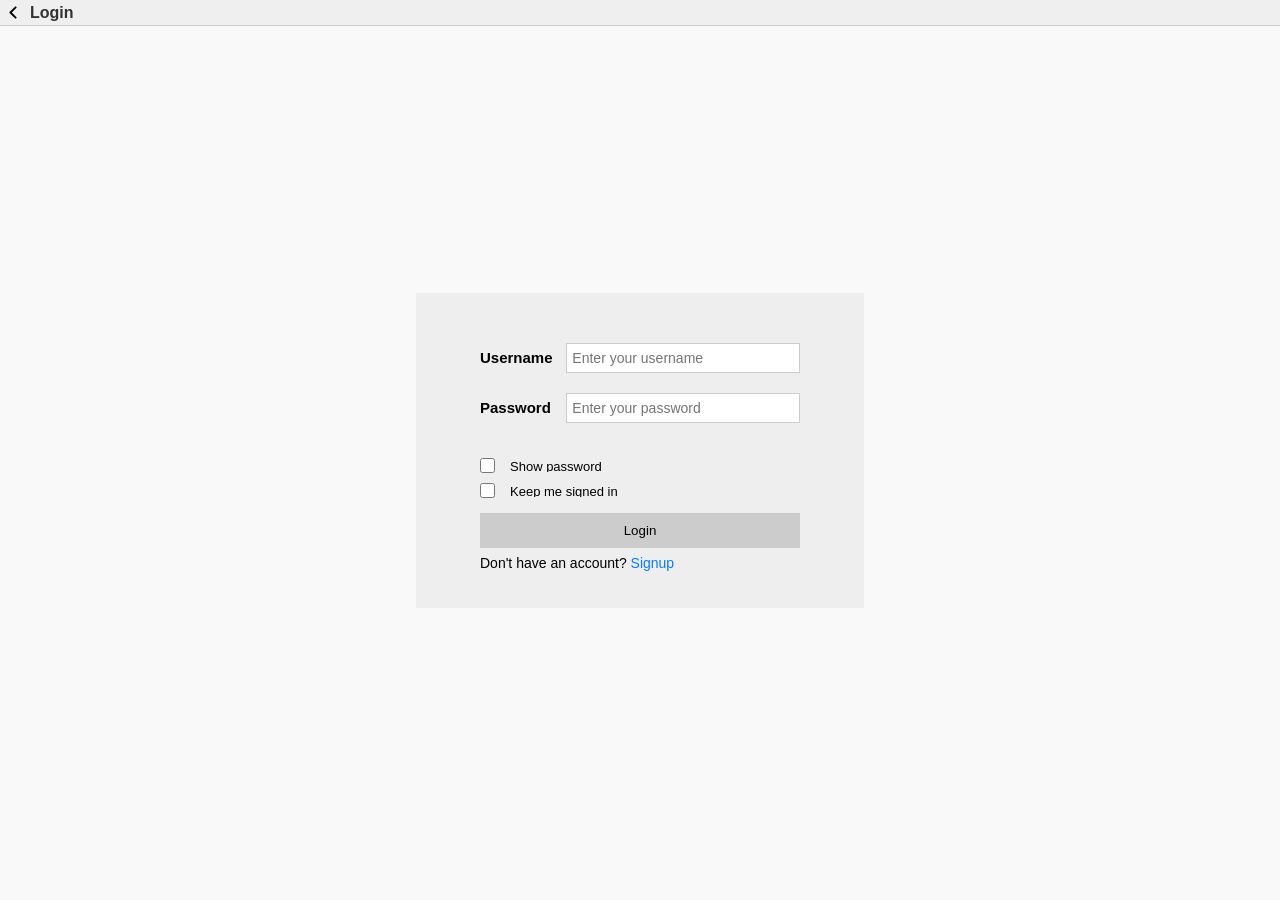
==== login.html @ 28575cba "Add files via upload" ====
<!DOCTYPE html>

<html lang = "en">

	<head>
		<meta name = "viewport" content = "width = device-width, initial-scale = 1.0">

        <link rel = "stylesheet" href = "./styles/master.css">
        <link rel = "stylesheet" href = "./styles/forms.css">
        <script src = "js/login.js" type = "module"></script>

		<title>PhIMo: Login</title>
	</head>

	<body>
        <div id = "titlebar">
            <button id = "titleBarReturnButton" onclick = "location.href = 'mainMenu.html'"><img src = "assets/arrowButtonIcon.svg"/></button>
            <label class = "miniTitleLabel">Login</label>
        </div>

        <div id = "mainScreen">
            <div class = "form-container">
                <form onsubmit = "return false;">
                    <div class = "input-group">
                        <label for = "username">Username</label>
                        <input type = "text" id = "username" name = "username" placeholder = "Enter your username">
                    </div>
              
                    <div style = "margin-bottom: 35px;" class = "input-group">
                        <label for = "password">Password</label>
                        <input type = "password" id = "password" name = "password" placeholder = "Enter your password">
                    </div>
              
                    <div class = "checkbox-group">
                        <input type = "checkbox" id = "show-password">
                        <label for = "show-password">Show password</label>
                    </div>
              
                    <div class = "checkbox-group">
                        <input type = "checkbox" id = "keep-signed-in">
                        <label for = "keep-signed-in">Keep me signed in</label>
                    </div>

                    <div id = "error-message" class = "error-message" aria-live = "polite" style = "margin-bottom: 5px;"></div>
              
                    <button>Login</button>
                </form>

                <div class = "form-footer">
                <p>Don't have an account? <a href = "signup.html">Signup</a></p>
                </div>
            </div>
        </div>

	</body>

</html>
---- styles/master.css ----
html {
    margin: 0;
    padding: 0;
    overflow: hidden;
    height: 100%;
}

body {
    display: flex;
    flex-direction: column;
    
    /*align-items: center;*/
    /*min-height: 200px;*/
    /*min-width: 200px;*/

    margin: 0;
    font-family: Arial;
    background-color: #f9f9f9;
    /*outline: 1px solid #ff0000;*/

    width: 100%;
    height: 100%;
}

div {
    display: flex;
    /*align-items: center;*/
}

label {
    font-family: sans-serif;
}

button {
    font-family: sans-serif;
    margin: 10px;
    border: none;
    background-color: #ccc;
}

button:hover {
    background-color: #efefef;
    outline: 1px solid #ccc; 
    color: #888;
}

button:active {
    background-color: #efefef;
    outline: 1px solid #333; 
    color: #000;
}



#titlebar {
    top: 0px;
    position: fixed;
    outline: 1px solid #ccc; 
    width: 100%; 
    height: 25px;
    background-color: #efefef;
    display: flex;
    flex-direction: row;
    align-items: center;
}

.titleLabel {
    /*outline: 1px solid #001eff;*/
    font-weight: 1000; 
    font-size: 100px; 
    color: #333;
}

.miniTitleLabel {
    position: absolute; 
    left: 30px;
    font-weight: 600; 
    color: #333;
    height: 25px;
    line-height: 25px;
    display: flex;
    text-align: center;
}

#titleBarReturnButton {
    margin: 0;
    background-color: #efefef;
    font-weight: 1000; 
    font-size: 16px; 
    width: 25px;
    height: 25px;
    display: flex;
    align-items: center;
    justify-content: center;
}

#mainScreen {
    /*outline: 1px solid #001eff;*/
    width: 100%; 
    height: 100%;
    align-items: center;
    justify-content: center;
    flex-direction: column;
}


.hidden {
    display: none;
}


.badge {
    position: absolute;
    top: 0px;
    right: 0px;
    padding: 4px 4px;
    border-radius: 50%;
    background: #f00;
    color: #fff;
    pointer-events: none;
}

.error-message {
    font-size: 14px;
    color: #f00;
}
---- styles/forms.css ----
.form-container {
    display: flex;
    flex-direction: column;
    min-width: 25%;
    max-width: 600px;
    padding: 30px 5% 30px 5%;
    background-color: #eee;
}

.form-container label {
    height: 30px;
    width: 120px;
    overflow: hidden;
    align-content: center;
    font-size: 15px;
    font-weight: bold;
}

.form-container .input-group {
    margin-top: 20px;
}

.form-container .permanant-input-group {
    margin-top: 20px;
}


.form-container input[type = "text"],
.form-container input[type = "password"] {
    align-self: center;
    width: 100%;
    height: 30px;
    padding: 5px;
    font-size: 14px;
    border: 1px solid #ccc;
    box-sizing: border-box;
}

.form-container .checkbox-group {
    display: flex;
    gap: 15px;
    margin-top: 10px;
    margin-bottom: 10px;
}

.form-container .checkbox-group input[type = "checkbox"] {
    width: 15px;
    height: 15px;
    margin: 0px;
}

.form-container .checkbox-group label {
    padding-top: 1px;
    width: 150px;
    height: 13px;
    font-size: 13px;
    font-weight: normal;
}


.form-container button {
    width: 100%;
    padding: 10px;
    margin: 0px;
    font-family: sans-serif;
    border: none;
    background-color: #ccc;
}

.form-container button:hover {
    background-color: #efefef;
    outline: 1px solid #ccc; 
    color: #888;
}

.form-container button:active {
    background-color: #efefef;
    outline: 1px solid #333; 
    color: #000;
}

.form-container .error-message {
    color: #f00;
    font-size: 14px;
    margin-bottom: 15px;
}

.form-footer {
    display: flex;
    align-items: center;
    height: 30px;
    font-size: 14px;
}

.form-footer a {
    height: 30px;
    text-decoration: none;
    color: #007bff;
}

.form-footer a:hover {
    text-decoration: underline;
}


.form-container .input-subgroup {
    display: flex;
    gap: 5px;
    height: 20px;
    align-items: center;
}

.input-subgroup .numInpLabel {
    text-align: left;
    width: 40px; 
    font-size: 12px; 
    height: 16px; 
    line-height: 20px;
}

.numInpBox {
    width: 120px; 
    height: 16px; 
    padding: 0;
}
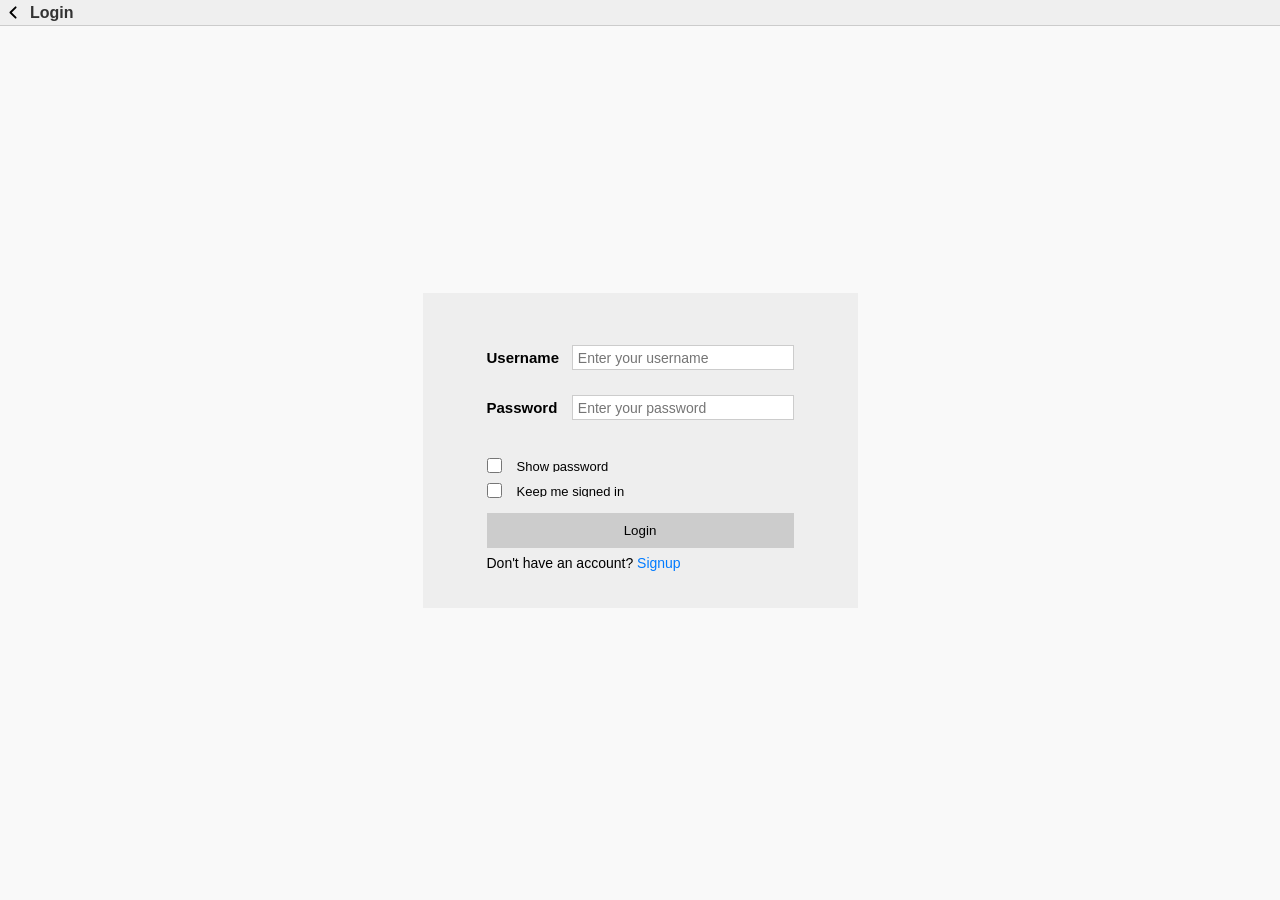
==== commit ef0d0988: "A couple of tooltips" ====
--- a/login.html
+++ b/login.html
@@ -1,7 +1,6 @@
 <!DOCTYPE html>
 
 <html lang = "en">
-
 	<head>
 		<meta name = "viewport" content = "width = device-width, initial-scale = 1.0">
 
@@ -14,7 +13,7 @@
 
 	<body>
         <div id = "titlebar">
-            <button id = "titleBarReturnButton" onclick = "location.href = 'mainMenu.html'"><img src = "assets/arrowButtonIcon.svg"/></button>
+            <button id = "titleBarReturnButton"><img src = "assets/arrowButtonIcon.svg"/></button>
             <label class = "miniTitleLabel">Login</label>
         </div>
 
@@ -22,36 +21,35 @@
             <div class = "form-container">
                 <form onsubmit = "return false;">
                     <div class = "input-group">
-                        <label for = "username">Username</label>
+                        <label for = "username" title = "Enter Username">Username</label>
                         <input type = "text" id = "username" name = "username" placeholder = "Enter your username">
                     </div>
               
                     <div style = "margin-bottom: 35px;" class = "input-group">
-                        <label for = "password">Password</label>
+                        <label for = "password" title = "Enter Password">Password</label>
                         <input type = "password" id = "password" name = "password" placeholder = "Enter your password">
                     </div>
               
                     <div class = "checkbox-group">
                         <input type = "checkbox" id = "show-password">
-                        <label for = "show-password">Show password</label>
+                        <label for = "show-password" title = "Show/Hide Password">Show password</label>
                     </div>
               
                     <div class = "checkbox-group">
                         <input type = "checkbox" id = "keep-signed-in">
-                        <label for = "keep-signed-in">Keep me signed in</label>
+                        <label for = "keep-signed-in" title = "Enable auto sign in using cookies.">Keep me signed in</label>
                     </div>
 
-                    <div id = "error-message" class = "error-message" aria-live = "polite" style = "margin-bottom: 5px;"></div>
+                    <div id = "error-message" class = "error-message" style = "margin-bottom: 5px;"></div>
               
-                    <button>Login</button>
+                    <button title = "login">Login</button>
                 </form>
 
                 <div class = "form-footer">
-                <p>Don't have an account? <a href = "signup.html">Signup</a></p>
+                <p>Don't have an account? <a id = "toSignupLink" title = "Goto Signup">Signup</a></p>
                 </div>
             </div>
         </div>
 
 	</body>
-
 </html>
--- a/styles/master.css
+++ b/styles/master.css
@@ -62,6 +62,7 @@
     display: flex;
     flex-direction: row;
     align-items: center;
+    z-index: 10;
 }
 
 .titleLabel {
@@ -115,9 +116,13 @@
     right: 0px;
     padding: 4px 4px;
     border-radius: 50%;
+    pointer-events: none;
+}
+.badge.highPriority {
     background: #f00;
-    color: #fff;
-    pointer-events: none;
+}
+.badge.lowPriority {
+    background: #0c0;
 }
 
 .error-message {
--- a/styles/forms.css
+++ b/styles/forms.css
@@ -1,8 +1,8 @@
 .form-container {
     display: flex;
     flex-direction: column;
-    min-width: 25%;
-    max-width: 600px;
+    /*min-width: 25%;*/
+    /*max-width: 600px;*/
     padding: 30px 5% 30px 5%;
     background-color: #eee;
 }
@@ -14,6 +14,14 @@
     align-content: center;
     font-size: 15px;
     font-weight: bold;
+}
+
+.form-container .input-group-group {
+    margin-top: 20px;
+}
+
+.form-container .input-group-group .input-group {
+    margin-top: 0px;
 }
 
 .form-container .input-group {
@@ -29,7 +37,7 @@
 .form-container input[type = "password"] {
     align-self: center;
     width: 100%;
-    height: 30px;
+    height: 25px;
     padding: 5px;
     font-size: 14px;
     border: 1px solid #ccc;
@@ -114,12 +122,10 @@
     text-align: left;
     width: 40px; 
     font-size: 12px; 
-    height: 16px; 
-    line-height: 20px;
+    height: 20px;
 }
 
 .numInpBox {
-    width: 120px; 
     height: 16px; 
     padding: 0;
 }
